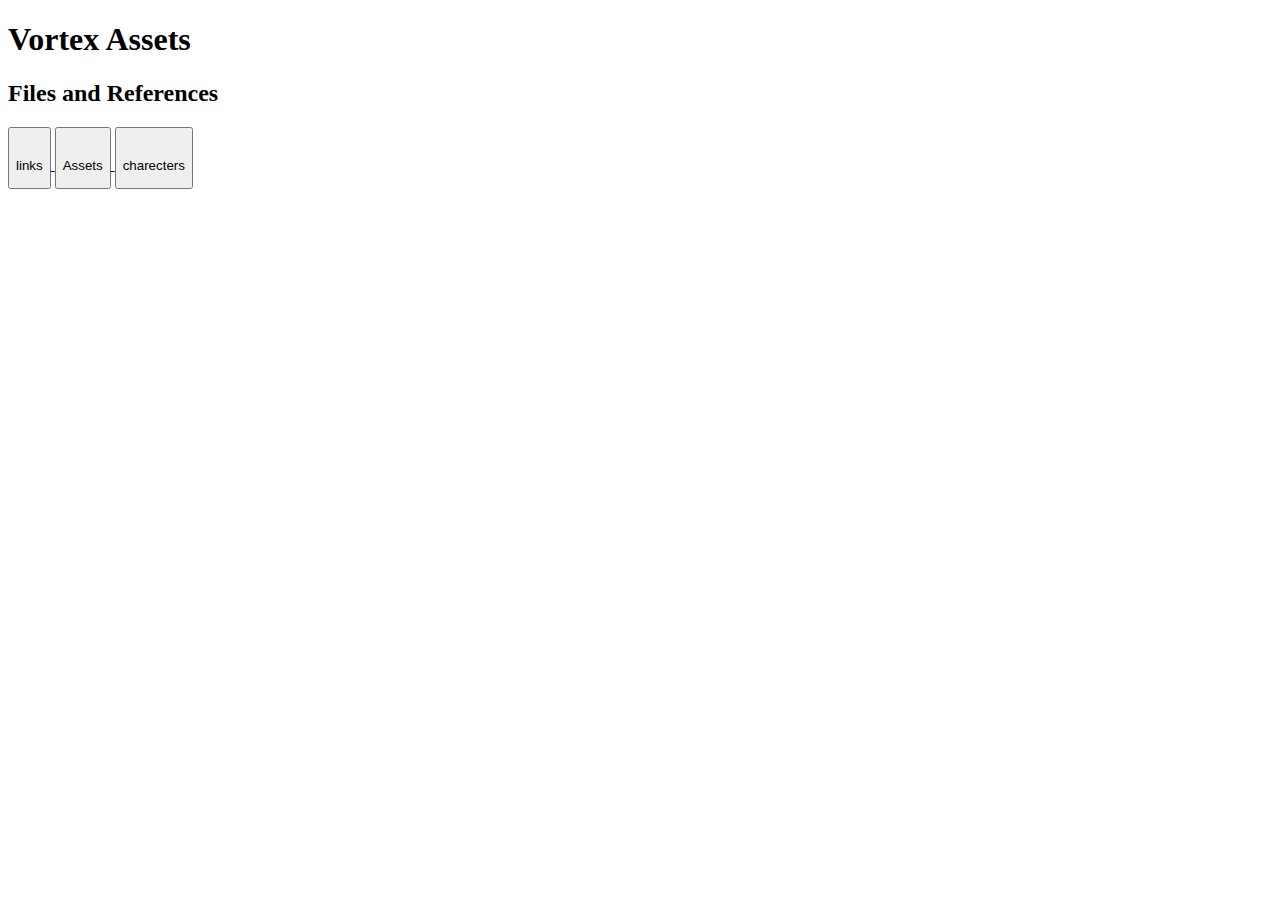
==== index.html @ 26735105 "final" ====
<!DOCTYPE html>
<html lang="en">
  <head>
    <meta charset="UTF-8" />
    <meta name="viewport" content="width=device-width, initial-scale=1.0" />
    <link rel="icon" href="earth.png" type="image/icon type" />
    <title>Clean Water and Sanitation</title>
    <link rel="stylesheet" href="style.css" />
  </head>
  <body>
    <header>
      <nav>
        <h1>Vortex Assets</h1>
      </nav>
    </header>
    <main>
      <article>
        <h2>Files and References</h2>
        <a href="./links.html">
          <button>
            <img src="File_Explorer_23583.png" alt="" />
            <p>links</p>
          </button>
        </a>
        <a href="./assets.html">
          <button>
            <img src="File_Explorer_23583.png" alt="" />
            <p>Assets</p>
          </button>
        </a>
        <a href="./second/charecters.html">
          <button>
            <img src="File_Explorer_23583.png" alt="" />
            <p>charecters</p>
          </button>
        </a>
      </article>
    </main>
  </body>
</html>
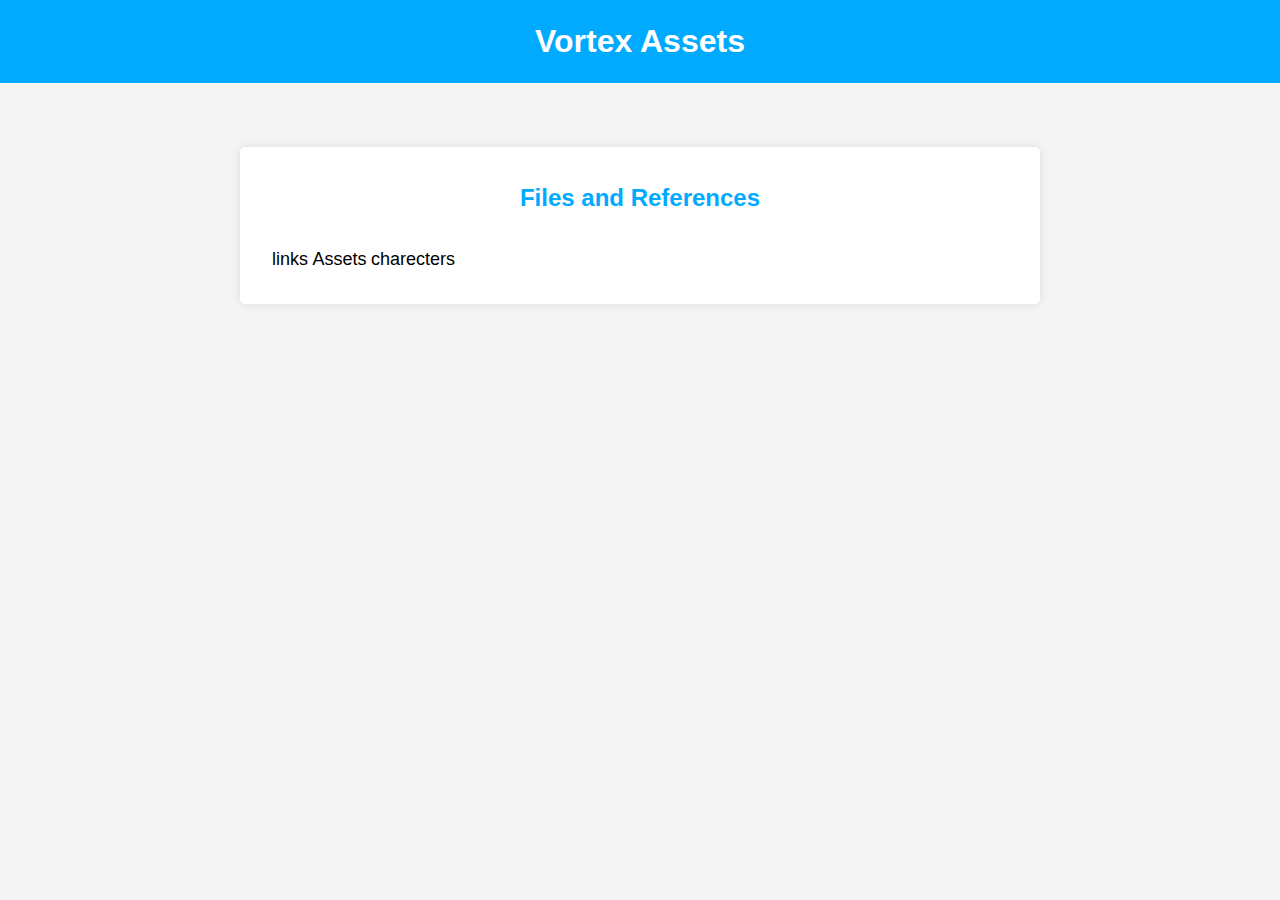
==== commit 0759bf8a: "last" ====
--- a/index.html
+++ b/index.html
@@ -4,7 +4,7 @@
     <meta charset="UTF-8" />
     <meta name="viewport" content="width=device-width, initial-scale=1.0" />
     <link rel="icon" href="earth.png" type="image/icon type" />
-    <title>Clean Water and Sanitation</title>
+    <title>Our Use</title>
     <link rel="stylesheet" href="style.css" />
   </head>
   <body>
@@ -28,7 +28,7 @@
             <p>Assets</p>
           </button>
         </a>
-        <a href="./second/charecters.html">
+        <a href="./charecters.html">
           <button>
             <img src="File_Explorer_23583.png" alt="" />
             <p>charecters</p>
--- a/style.css
+++ b/style.css
@@ -0,0 +1,204 @@
+* {
+  margin: 0;
+  padding: 0;
+  box-sizing: border-box;
+}
+@import url("https://fonts.googleapis.com/css2?family=Poppins:wght@700&display=swap");
+
+* {
+  font-family: "Poppins", sans-serif;
+}
+
+body {
+  line-height: 1.6;
+  color: #333;
+  background-color: #f4f4f4;
+}
+a {
+  text-decoration: none;
+}
+.linkcap {
+  padding-top: 50px;
+}
+.links1 {
+  display: flex;
+  flex-direction: column;
+  align-items: center;
+}
+div {
+  padding-top: 20px;
+  padding-bottom: 20px;
+}
+
+h2 {
+  text-align: center;
+}
+
+header {
+  background: #00aaff;
+  color: #fff;
+  padding: 1rem 0;
+  text-align: center;
+}
+
+header nav h1 {
+  font-size: 2rem;
+}
+
+main {
+  padding: 2rem;
+  display: flex;
+  flex-direction: column;
+  align-items: center;
+}
+
+article {
+  background: #fff;
+  padding: 2rem;
+  margin: 2rem 0;
+  border-radius: 5px;
+  box-shadow: 0 0 10px rgba(0, 0, 0, 0.1);
+  max-width: 800px;
+  width: 100%;
+}
+
+article h2 {
+  color: #00aaff;
+  margin-bottom: 1rem;
+}
+
+article img {
+  max-width: 100%;
+  height: auto;
+  margin: 1rem 0;
+}
+
+article h3 {
+  color: #007acc;
+  margin-top: 1.5rem;
+}
+p {
+  text-align: center;
+}
+
+article ul {
+  list-style-type: disc;
+  margin: 1rem 0;
+  padding-left: 20px;
+}
+
+button {
+  background-color: #fff;
+  border: none;
+}
+
+button:hover {
+  cursor: pointer;
+  background-color: #cfcfcf;
+  border-radius: 10px;
+}
+
+article ul li {
+  margin-bottom: 0.5rem;
+}
+
+/* Referrals Section Styling */
+aside.referrals {
+  background: #e0f7fa;
+  padding: 1rem;
+  margin: 2rem 0;
+  border-radius: 5px;
+  box-shadow: 0 0 10px rgba(0, 0, 0, 0.1);
+  max-width: 800px;
+  width: 100%;
+}
+
+aside.referrals h3 {
+  color: #007acc;
+  margin-bottom: 1rem;
+}
+
+aside.referrals ul {
+  list-style-type: none;
+}
+
+aside.referrals ul li {
+  margin-bottom: 0.5rem;
+}
+
+aside.referrals ul li a {
+  color: #00aaff;
+  text-decoration: none;
+  transition: color 0.3s;
+}
+
+aside.referrals ul li a:hover {
+  color: #007acc;
+}
+
+/* CTA Section Styling */
+.cta {
+  background: #00aaff;
+  color: #fff;
+  text-align: center;
+  padding: 2rem 0;
+  margin: 2rem 0;
+  border-radius: 5px;
+  box-shadow: 0 0 10px rgba(0, 0, 0, 0.1);
+  max-width: 800px;
+  width: 100%;
+}
+
+.cta h2 {
+  font-size: 2rem;
+  margin-bottom: 1rem;
+}
+
+p {
+  margin-top: -20px;
+  font-size: large;
+}
+
+.cta p {
+  font-size: 1.2rem;
+  margin-bottom: 1.5rem;
+}
+
+/* .cta button {
+  background: #fff;
+  color: #00aaff;
+  border: none;
+  padding: 0.5rem 1rem;
+  margin: 0 0.5rem;
+  border-radius: 5px;
+  font-size: 1rem;
+  cursor: pointer;
+  transition: background 0.3s, color 0.3s;
+} */
+
+@media (max-width: 768px) {
+  body {
+    font-size: 1rem;
+  }
+
+  header nav h1 {
+    font-size: 1.5rem;
+  }
+
+  article {
+    padding: 1rem;
+  }
+
+  .cta h2 {
+    font-size: 1.5rem;
+  }
+
+  .cta p {
+    font-size: 1rem;
+  }
+
+  .cta button {
+    padding: 0.5rem;
+    font-size: 0.9rem;
+  }
+}
